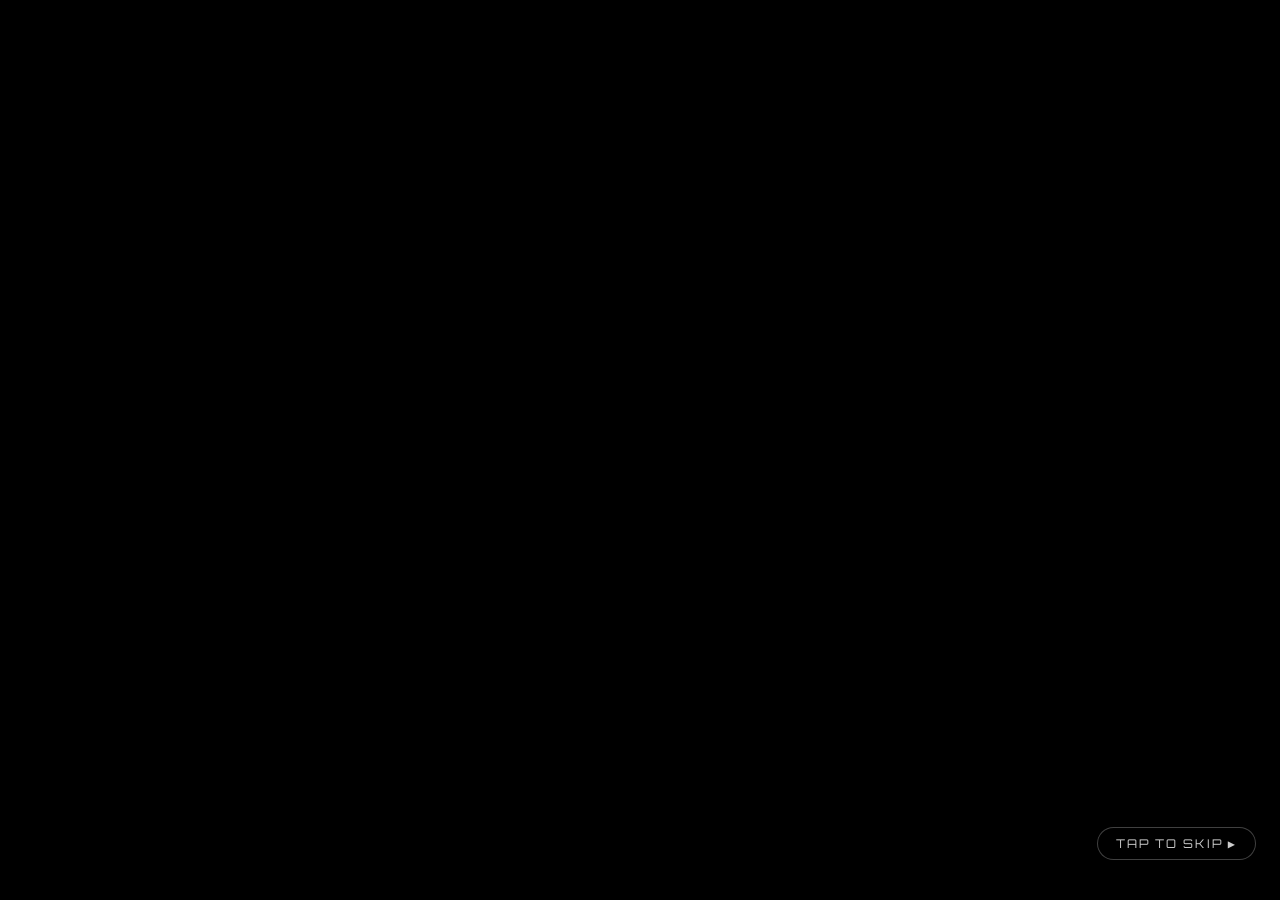
==== index.html @ 721227df "fix: restore intro video audio and prevent skip-freeze - Remove `muted` attribute from HTML; set vid" ====
<!DOCTYPE html>
<html lang="en">
<head>
<meta charset="UTF-8">
<meta name="viewport" content="width=device-width, initial-scale=1.0, maximum-scale=1.0, user-scalable=no">
<meta name="apple-mobile-web-app-capable" content="yes">
<meta name="apple-mobile-web-app-status-bar-style" content="black-translucent">
<meta name="theme-color" content="#060e04">
<title>NUGZ 🌿 by iSmokeShop</title>
<link rel="stylesheet" href="styles.css">
</head>
<body>

<!-- ══════════════════════════════════════
     GLOBAL CINEMATIC BACKGROUND
══════════════════════════════════════ -->
<div id="globalBg">
  <div class="bg-image"></div>
  <div class="bg-vignette"></div>
  <div class="bg-scanlines"></div>
</div>

<!-- SMOKE PARTICLES -->
<div id="smokeLayer">
  <div class="sp"></div><div class="sp"></div><div class="sp"></div>
  <div class="sp"></div><div class="sp"></div><div class="sp"></div>
  <div class="sp"></div><div class="sp"></div>
</div>

<div id="app">

  <!-- ══════════════════════════════════════
       INTRO VIDEO SCREEN
  ══════════════════════════════════════ -->
  <div id="screen-intro" class="screen active">
    <video id="introVideo" playsinline autoplay preload="auto">
      <source src="inspiresoftwareintro.mp4" type="video/mp4">
    </video>
    <div id="introSkip">TAP TO SKIP ▶</div>
  </div>

  <!-- ══════════════════════════════════════
       MAIN MENU
  ══════════════════════════════════════ -->
  <div id="screen-menu" class="screen">

    <!-- DESKTOP MENU LAYOUT -->
    <div class="menu-desktop">
      <div class="menu-desktop-left">
        <div class="logo-area">
          <div class="logo-glow-ring"></div>
          <div class="logo-tagline">🌿 MATCH &amp; CLEAR 🌿</div>
          <div class="logo-brand">
            <img src="logo.png" alt="iSmokeShop" class="brand-logo" onerror="this.style.display='none'">
            <span class="brand-url">ismokeshop.net</span>
          </div>
        </div>
        <div class="menu-nug-showcase" id="nugShowcase"></div>
      </div>
      <div class="menu-desktop-right">
        <div class="menu-panel">
          <div class="menu-panel-header">SELECT OPTION</div>
          <nav class="menu-nav">
            <button class="menu-btn menu-btn--primary" id="btnNewGame-d">
              <span class="btn-icon">🎮</span><span class="btn-label">NEW GAME</span><span class="btn-arrow">▶</span>
            </button>
            <button class="menu-btn" id="btnResume-d">
              <span class="btn-icon">⏯</span><span class="btn-label">RESUME</span><span class="btn-arrow">▶</span>
            </button>
            <button class="menu-btn" id="btnHighScore-d">
              <span class="btn-icon">🏆</span><span class="btn-label">HIGH SCORES</span><span class="btn-arrow">▶</span>
            </button>
            <button class="menu-btn" id="btnOptions-d">
              <span class="btn-icon">⚙️</span><span class="btn-label">OPTIONS</span><span class="btn-arrow">▶</span>
            </button>
            <button class="menu-btn menu-btn--quit" id="btnQuit-d">
              <span class="btn-icon">✕</span><span class="btn-label">QUIT</span>
            </button>
          </nav>
          <div class="menu-panel-footer">
            <img src="logo.png" alt="iSmokeShop" class="footer-brand-logo" onerror="this.style.display='none'">
            <a href="https://www.ismokeshop.net" target="_blank">www.ismokeshop.net</a>
          </div>
        </div>
      </div>
    </div>

    <!-- MOBILE MENU LAYOUT -->
    <div class="menu-mobile">
      <div class="mobile-logo">
        <div class="mobile-logo-glow"></div>
        <div class="mobile-logo-sub">🌿 Match &amp; Clear 🌿</div>
      </div>
      <div class="mobile-nugs-row" id="mobileNugsRow"></div>
      <div class="mobile-menu-btns">
        <button class="mbtn mbtn--primary" id="btnNewGame-m">🎮 NEW GAME</button>
        <button class="mbtn" id="btnResume-m">▶ RESUME</button>
        <button class="mbtn" id="btnHighScore-m">🏆 HIGH SCORES</button>
        <button class="mbtn mbtn--outline" id="btnOptions-m">⚙️ OPTIONS</button>
        <button class="mbtn mbtn--ghost" id="btnQuit-m">✕ QUIT</button>
      </div>
      <div class="mobile-footer">
        <img src="logo.png" alt="iSmokeShop" class="mobile-brand" onerror="this.style.display='none'">
      </div>
    </div>

  </div><!-- /screen-menu -->


  <!-- ══════════════════════════════════════
       GAME SCREEN
  ══════════════════════════════════════ -->
  <div id="screen-game" class="screen">

    <!-- DESKTOP GAME: 3-column layout -->
    <div class="game-desktop">

      <div class="game-sidebar-left">
        <div class="sidebar-logo">NUGZ</div>
        <div class="sidebar-score-block">
          <div class="sb-label">SCORE</div>
          <div class="sb-value" id="d-score">0</div>
        </div>
        <div class="sidebar-score-block">
          <div class="sb-label">BEST</div>
          <div class="sb-value sb-value--gold" id="d-best">0</div>
        </div>
        <div class="sidebar-divider"></div>
        <div class="sidebar-score-block">
          <div class="sb-label">LEVEL</div>
          <div class="sb-value sb-value--level" id="d-level">1</div>
        </div>
        <div class="sb-progress-wrap">
          <div class="sb-progress-bar" id="d-progress"></div>
        </div>
        <div class="sb-progress-label" id="d-progress-label">0 / 20</div>
        <div class="sidebar-divider"></div>
        <div class="sidebar-score-block">
          <div class="sb-label">💨 PUFFS</div>
          <div class="sb-value sb-value--puffs" id="d-moves">30</div>
        </div>
        <div class="sidebar-combo" id="d-combo"></div>
        <div class="sidebar-divider"></div>
        <div class="sb-label">NEXT UP</div>
        <div class="sidebar-next" id="d-next"></div>
        <div class="sidebar-actions">
          <button class="side-btn" id="btnPause-d">⏸ PAUSE</button>
        </div>
        <div class="sidebar-brand">
          <img src="logo.png" alt="iSmokeShop" onerror="this.style.display='none'">
        </div>
      </div>

      <div class="game-canvas-wrap">
        <canvas id="gameCanvas"></canvas>
        <div id="popEffects"></div>
      </div>

      <div class="game-sidebar-right">
        <div class="sb-label">STRAIN GUIDE</div>
        <div class="strain-guide">
          <div class="strain-item" data-type="green">
            <img src="sprites/green.png" alt="Green">
            <div class="strain-info"><div class="strain-name">OG KUSH</div><div class="strain-desc">Classic indica</div></div>
          </div>
          <div class="strain-item" data-type="purple">
            <img src="sprites/purple.png" alt="Purple">
            <div class="strain-info"><div class="strain-name">PURPLE HAZE</div><div class="strain-desc">Psychedelic sativa</div></div>
          </div>
          <div class="strain-item" data-type="white">
            <img src="sprites/white.png" alt="White">
            <div class="strain-info"><div class="strain-name">WHITE WIDOW</div><div class="strain-desc">Frosty hybrid</div></div>
          </div>
          <div class="strain-item" data-type="teal">
            <img src="sprites/teal.png" alt="Teal">
            <div class="strain-info"><div class="strain-name">BLUE DREAM</div><div class="strain-desc">Smooth sativa</div></div>
          </div>
          <div class="strain-item" data-type="dark">
            <img src="sprites/dark.png" alt="Dark">
            <div class="strain-info"><div class="strain-name">GDPURPS</div><div class="strain-desc">Dense indica</div></div>
          </div>
        </div>
        <div class="sidebar-divider"></div>
        <div class="sb-label">HOW TO PLAY</div>
        <div class="how-to-play">
          <div class="htp-item">🖱️ Click to select a nug</div>
          <div class="htp-item">↔️ Click adjacent to swap</div>
          <div class="htp-item">🌿 Match 3+ in a row</div>
          <div class="htp-item">⚡ Chains = combo bonus</div>
          <div class="htp-item">⬆️ Fill the bar to level up</div>
        </div>
        <div class="sidebar-divider"></div>
        <div class="sb-label">SESSION STATS</div>
        <div class="session-stats">
          <div class="stat-row"><span>Max Combo</span><span id="d-maxcombo">0x</span></div>
          <div class="stat-row"><span>Nugs Cleared</span><span id="d-cleared">0</span></div>
        </div>
      </div>

    </div><!-- /game-desktop -->

    <!-- MOBILE GAME: stacked layout -->
    <div class="game-mobile">
      <div class="mobile-hud">
        <div class="mhud-left">
          <button class="mhud-btn" id="btnPause-m2">⏸</button>
          <div class="mhud-level">LVL <span id="m-level">1</span></div>
        </div>
        <div class="mhud-center">
          <div class="mhud-score-lbl">SCORE</div>
          <div class="mhud-score" id="m-score">0</div>
        </div>
        <div class="mhud-right">
          <div class="mhud-combo" id="m-combo"></div>
          <div class="mhud-best">BEST <span id="m-best">0</span></div>
        </div>
      </div>
      <div class="mobile-progress">
        <div class="mobile-progress-bar" id="m-progress"></div>
        <div class="mobile-progress-label" id="m-progress-label">0 / 20</div>
      </div>
      <div class="mobile-canvas-area">
        <canvas id="gameCanvasMobile"></canvas>
        <div id="popEffectsMobile"></div>
      </div>
      <div class="mobile-footer-hud">
        <div class="mfhud-puffs">
          <span class="puff-emoji">💨</span>
          <span id="m-moves">30</span>
          <span class="puffs-lbl">PUFFS</span>
        </div>
        <div class="mfhud-next">
          <span class="next-lbl">NEXT</span>
          <div id="m-next"></div>
        </div>
      </div>
    </div><!-- /game-mobile -->

  </div><!-- /screen-game -->


  <!-- ══════════════════════════════════════
       OVERLAY SCREENS
  ══════════════════════════════════════ -->

  <!-- PAUSE -->
  <div id="screen-pause" class="screen overlay-screen">
    <div class="modal">
      <div class="modal-title">⏸ PAUSED</div>
      <button class="modal-btn modal-btn--primary" id="btnResumePause">▶ RESUME</button>
      <button class="modal-btn" id="btnRestartPause">🔄 RESTART</button>
      <button class="modal-btn modal-btn--outline" id="btnMenuPause">🏠 MAIN MENU</button>
    </div>
  </div>

  <!-- GAME OVER -->
  <div id="screen-gameover" class="screen overlay-screen">
    <div class="modal modal--gameover">
      <div class="go-smoke">💨</div>
      <div class="modal-title modal-title--danger">BURNED OUT</div>
      <div class="go-score-label">FINAL SCORE</div>
      <div class="go-score" id="goScore">0</div>
      <div class="go-newbest" id="goNewBest">🏆 NEW HIGH SCORE!</div>
      <div class="go-stats">
        <div class="go-stat"><span>LEVEL</span><span id="goLevel">1</span></div>
        <div class="go-stat"><span>BEST COMBO</span><span id="goCombo">0x</span></div>
        <div class="go-stat"><span>NUGS CLEARED</span><span id="goCleared">0</span></div>
      </div>
      <button class="modal-btn modal-btn--primary modal-btn--pulse" id="btnPlayAgain">🎮 PLAY AGAIN</button>
      <button class="modal-btn modal-btn--outline" id="btnGoMenu">🏠 MENU</button>
    </div>
  </div>

  <!-- LEVEL UP -->
  <div id="screen-levelup" class="screen overlay-screen">
    <div class="modal modal--levelup">
      <div class="lu-stars" id="luStars">⭐⭐⭐</div>
      <div class="lu-badge">LEVEL UP!</div>
      <div class="lu-number" id="luLevel">2</div>
      <div class="lu-msg" id="luMsg">Keep it lit! 🔥</div>
      <div class="lu-reward">+12 PUFFS ADDED 💨</div>
      <button class="modal-btn modal-btn--primary" id="btnContinue">LET'S GO 🌿</button>
      <div class="lu-fire">
        <div class="lu-flame"></div>
        <div class="lu-flame"></div>
        <div class="lu-flame"></div>
        <div class="lu-flame"></div>
        <div class="lu-flame"></div>
        <div class="lu-flame"></div>
      </div>
    </div>
  </div>

  <!-- HIGH SCORES -->
  <div id="screen-scores" class="screen overlay-screen">
    <div class="modal modal--scores">
      <div class="modal-title">🏆 HIGH SCORES</div>
      <div id="scoresList" class="scores-list"></div>
      <button class="modal-btn modal-btn--outline" id="btnScoresBack">← BACK</button>
    </div>
  </div>

  <!-- OPTIONS -->
  <div id="screen-options" class="screen overlay-screen">
    <div class="modal modal--options">
      <div class="modal-title">⚙️ OPTIONS</div>
      <div class="opts-grid">
        <div class="opt-row">
          <span>🔊 SOUND FX</span>
          <label class="tog"><input type="checkbox" id="optSound" checked><span class="tog-sl"></span></label>
        </div>
        <div class="opt-row">
          <span>🎵 MUSIC</span>
          <label class="tog"><input type="checkbox" id="optMusic" checked><span class="tog-sl"></span></label>
        </div>
        <div class="opt-row">
          <span>📳 VIBRATE</span>
          <label class="tog"><input type="checkbox" id="optVibrate" checked><span class="tog-sl"></span></label>
        </div>
        <div class="opt-row">
          <span>✨ EFFECTS</span>
          <label class="tog"><input type="checkbox" id="optEffects" checked><span class="tog-sl"></span></label>
        </div>
        <div class="opt-row opt-row--full">
          <span>🔉 MUSIC VOLUME</span>
          <input type="range" id="optMusicVol" min="0" max="100" value="60" class="vol-range">
        </div>
      </div>
      <button class="modal-btn modal-btn--outline" id="btnOptBack">← BACK</button>
    </div>
  </div>

</div><!-- /#app -->

<audio id="bgMusic" loop preload="auto">
  <source src="NUGZ Main Menu (Take 1).mp3" type="audio/mpeg">
</audio>

<script src="index.js"></script>
</body>
</html>
---- styles.css ----
/* ═══════════════════════════════════════════════════════════
   NUGZ — styles.css  (FINAL)
   Desktop: cinematic widescreen 3-column layout
   Mobile:  portrait-first, thumb-friendly, full-screen
═══════════════════════════════════════════════════════════ */

@import url('https://fonts.googleapis.com/css2?family=Boogaloo&family=Orbitron:wght@400;700;900&family=Nunito:wght@400;600;800&display=swap');

/* ─── DESIGN TOKENS ─────────────────────────────────────── */
:root {
  --c-bg:        #040c02;
  --c-panel:     rgba(5,14,3,0.88);
  --c-border:    rgba(111,207,63,0.22);
  --c-green:     #6fcf3f;
  --c-green2:    #3da322;
  --c-green3:    #1f6012;
  --c-gold:      #f5c842;
  --c-purple:    #b07be0;
  --c-teal:      #5ecfc8;
  --c-red:       #ff5a3c;
  --c-text:      rgba(255,255,255,0.92);
  --c-muted:     rgba(255,255,255,0.38);
  --glow-g:      0 0 24px rgba(111,207,63,0.6);
  --glow-gold:   0 0 24px rgba(245,200,66,0.65);
  --font-head:   'Boogaloo', cursive;
  --font-hud:    'Orbitron', monospace;
  --font-body:   'Nunito', sans-serif;
  --sidebar-w:   220px;
  --sidebar-r:   200px;
}

/* ─── RESET ──────────────────────────────────────────────── */
*, *::before, *::after {
  box-sizing: border-box; margin: 0; padding: 0;
  -webkit-tap-highlight-color: transparent;
}
html { font-size: 16px; height: 100%; overflow: hidden; }
body {
  width: 100vw; height: 100vh; overflow: hidden;
  background: var(--c-bg);
  font-family: var(--font-body);
  color: var(--c-text);
  touch-action: manipulation;
  user-select: none; -webkit-user-select: none;
}

/* ─── GLOBAL BACKGROUND ─────────────────────────────────── */
/*
 * BRIGHTNESS GUIDE:
 *   Menu:  bg-image at 0.72 — vivid, immersive, well-lit
 *   Game:  bg-image at 0.52 — darker so grid pops, but bg still visible
 *   Default (loading): 0.65
 * The vignette is kept very soft so the image reads through.
 */
#globalBg {
  position: fixed; inset: 0; z-index: 0;
  pointer-events: none;
}
.bg-image {
  position: absolute; inset: 0;
  background: url('nugz-background.png') center center / cover no-repeat;
  filter: brightness(0.65) saturate(1.25);
  transform: scale(1.04);   /* slight overscale hides edge artefacts */
  transition: filter 1s ease;
  will-change: filter;
}
body.on-menu  .bg-image { filter: brightness(0.72) saturate(1.3); }
body.on-game  .bg-image { filter: brightness(0.52) saturate(1.15); }
body.on-pause .bg-image,
body.on-levelup .bg-image,
body.on-gameover .bg-image { filter: brightness(0.35) saturate(1.0); }

/* Soft vignette — darkens corners only, centre stays clear */
.bg-vignette {
  position: absolute; inset: 0;
  background: radial-gradient(
    ellipse at 50% 50%,
    transparent 40%,
    rgba(0,0,0,0.42) 72%,
    rgba(0,0,0,0.72) 100%
  );
}
/* Subtle scanlines texture */
.bg-scanlines {
  position: absolute; inset: 0; opacity: 0.018;
  background-image: repeating-linear-gradient(
    0deg,
    transparent, transparent 2px,
    rgba(0,0,0,1) 2px, rgba(0,0,0,1) 4px
  );
}

/* ─── INTRO VIDEO SCREEN ─────────────────────────────────── */
#screen-intro {
  position: fixed; inset: 0; z-index: 300;
  background: #000;
  display: flex; align-items: center; justify-content: center;
  cursor: pointer;
}
#screen-intro video {
  width: 100%; height: 100%;
  object-fit: contain;
}
#introSkip {
  position: absolute; bottom: max(40px, env(safe-area-inset-bottom, 40px)); right: 24px;
  background: rgba(0,0,0,0.55);
  color: rgba(255,255,255,0.8);
  font-family: var(--font-hud); font-size: 12px; letter-spacing: 2px;
  padding: 8px 18px; border-radius: 20px;
  border: 1px solid rgba(255,255,255,0.25);
  pointer-events: none;
  animation: introPulse 1.8s ease-in-out infinite;
}
@keyframes introPulse {
  0%, 100% { opacity: 0.55; }
  50%       { opacity: 1;    }
}
body.on-intro .bg-image { filter: brightness(0); }
body.on-intro #smokeLayer { display: none; }

/* ─── SMOKE PARTICLES ────────────────────────────────────── */
#smokeLayer {
  position: fixed; inset: 0; z-index: 1;
  pointer-events: none; overflow: hidden;
}
.sp {
  position: absolute; bottom: -80px; border-radius: 50%;
  background: radial-gradient(circle, rgba(111,207,63,0.06) 0%, transparent 65%);
  animation: smokeUp var(--dur,10s) infinite ease-in var(--del,0s);
}
.sp:nth-child(1){--dur:11s;--del:0s;   left:6%;  width:100px;height:100px;}
.sp:nth-child(2){--dur:14s;--del:2.5s; left:20%; width:160px;height:160px;}
.sp:nth-child(3){--dur:12s;--del:5s;   left:38%; width:120px;height:120px;}
.sp:nth-child(4){--dur:13s;--del:1.2s; left:55%; width:140px;height:140px;}
.sp:nth-child(5){--dur:10s;--del:3.8s; left:72%; width:110px;height:110px;}
.sp:nth-child(6){--dur:15s;--del:7s;   left:85%; width:80px; height:80px;}
.sp:nth-child(7){--dur:12s;--del:9s;   left:48%; width:200px;height:200px;opacity:0.5;}
.sp:nth-child(8){--dur:16s;--del:4s;   left:30%; width:90px; height:90px;}
@keyframes smokeUp {
  0%   { transform:translateY(0) scale(1);         opacity:0; }
  8%   { opacity:1; }
  100% { transform:translateY(-115vh) scale(3.5);  opacity:0; }
}

/* ─── APP + SCREENS ──────────────────────────────────────── */
#app {
  position: relative; z-index: 2;
  width: 100vw; height: 100vh;
  overflow: hidden;
}
.screen {
  position: absolute; inset: 0;
  display: none;
}
.screen.active { display: flex; align-items: stretch; }

.overlay-screen {
  background: rgba(0,0,0,0.76);
  backdrop-filter: blur(12px);
  -webkit-backdrop-filter: blur(12px);
  z-index: 200;
  align-items: center !important;
  justify-content: center !important;
}

/* ═══════════════════════════════════════════════════════════
   MAIN MENU — DESKTOP
═══════════════════════════════════════════════════════════ */
.menu-desktop { display: none; width:100%; height:100%; flex-direction:row; align-items:stretch; }
.menu-mobile  { display: none; }

.menu-desktop-left {
  flex: 1;
  display: flex; flex-direction: column;
  align-items: center; justify-content: center;
  padding: 40px; gap: 40px;
}
.menu-desktop-right {
  width: 340px; flex-shrink: 0;
  display: flex; align-items: center; justify-content: center;
  padding: 40px 40px 40px 0;
}

/* Logo */
.logo-area { text-align: center; position: relative; }
.logo-glow-ring {
  position: absolute; left:50%; top:50%; transform:translate(-50%,-50%);
  width:360px; height:140px;
  background: radial-gradient(ellipse, rgba(111,207,63,0.42) 0%, transparent 68%);
  filter: blur(32px);
  animation: logoBreath 3.5s ease-in-out infinite;
}
@keyframes logoBreath {
  0%,100%{ opacity:.6; transform:translate(-50%,-50%) scale(1); }
  50%    { opacity:1;  transform:translate(-50%,-50%) scale(1.15); }
}
.logo-main {
  font-family: var(--font-head);
  font-size: clamp(80px, 10vw, 130px);
  color: var(--c-green);
  text-shadow:
    0 0 50px rgba(111,207,63,0.9),
    0 0 100px rgba(111,207,63,0.4),
    0 6px 0 var(--c-green3),
    0 10px 0 rgba(0,0,0,0.7);
  letter-spacing: 16px; line-height: 1;
  position: relative; z-index: 1;
}
.logo-tagline {
  font-family: var(--font-hud); font-size: 13px; font-weight: 400;
  color: var(--c-gold); letter-spacing: 6px;
  text-shadow: 0 0 12px rgba(245,200,66,0.5);
  margin-top: 8px;
}
.logo-brand {
  display: flex; align-items: center; justify-content: center; gap: 8px;
  margin-top: 12px;
}
.brand-logo { height: 22px; opacity: 0.7; filter: drop-shadow(0 0 8px rgba(111,207,63,0.3)); }
.brand-url  { font-size: 10px; color: var(--c-muted); letter-spacing: 2px; }

/* Nug showcase */
.menu-nug-showcase {
  display: flex; gap: 16px; align-items: flex-end; justify-content: center;
}
.menu-nug-showcase .nug-item {
  display: flex; flex-direction: column; align-items: center; gap: 6px;
  cursor: default;
}
.menu-nug-showcase img {
  width: clamp(60px,5vw,80px); height: clamp(60px,5vw,80px);
  filter: drop-shadow(0 4px 14px rgba(0,0,0,0.5)) drop-shadow(0 0 8px rgba(111,207,63,0.25));
  animation: nugFloat var(--dur,3.5s) ease-in-out infinite var(--del,0s);
  transition: filter .2s, transform .2s;
}
.menu-nug-showcase .nug-item:hover img {
  filter: drop-shadow(0 0 20px currentColor) brightness(1.3);
  transform: scale(1.12);
}
.menu-nug-showcase .nug-label {
  font-family: var(--font-hud); font-size: 7px; letter-spacing: 2px;
  color: var(--c-muted); text-align: center; text-transform: uppercase;
}
@keyframes nugFloat {
  0%,100%{ transform:translateY(0) rotate(-3deg); }
  50%    { transform:translateY(-14px) rotate(3deg); }
}

/* Desktop menu panel */
.menu-panel {
  background: var(--c-panel);
  border: 1px solid var(--c-border); border-radius: 24px;
  padding: 32px 28px; width: 100%;
  box-shadow: 0 30px 80px rgba(0,0,0,0.7),
    inset 0 1px 0 rgba(111,207,63,0.12),
    inset 0 0 60px rgba(0,0,0,0.25);
  display: flex; flex-direction: column; gap: 8px;
}
.menu-panel-header {
  font-family: var(--font-hud); font-size: 9px; font-weight: 700;
  color: var(--c-muted); letter-spacing: 4px;
  margin-bottom: 8px; padding-bottom: 12px;
  border-bottom: 1px solid var(--c-border);
}
.menu-nav { display: flex; flex-direction: column; gap: 8px; }

.menu-btn {
  display: flex; align-items: center; gap: 14px;
  background: rgba(111,207,63,0.06);
  border: 1px solid rgba(111,207,63,0.12); border-radius: 12px;
  padding: 14px 18px;
  color: rgba(255,255,255,0.78);
  font-family: var(--font-hud); font-size: 13px; font-weight: 700; letter-spacing: 2px;
  cursor: pointer; transition: background .12s ease, border-color .12s ease, transform .1s ease, box-shadow .12s ease, color .12s ease;
  text-align: left; width: 100%; position: relative; overflow: hidden;
  touch-action: manipulation; user-select: none; -webkit-tap-highlight-color: transparent;
}
.menu-btn::before {
  content:''; position:absolute; left:0; top:0; bottom:0; width:3px;
  background: var(--c-green); transform:scaleY(0); transition:transform .15s ease;
  border-radius: 0 2px 2px 0;
}
.menu-btn:hover {
  background: rgba(111,207,63,0.16); border-color: rgba(111,207,63,0.45);
  color: #fff; transform: translateX(5px);
  box-shadow: 4px 0 18px rgba(111,207,63,0.12);
}
.menu-btn:hover::before { transform:scaleY(1); }
.menu-btn:active,
.menu-btn.btn-pressing { transform:translateX(2px) scale(0.96); filter:brightness(1.18); box-shadow:none; }
.menu-btn:focus-visible { outline:2px solid var(--c-green); outline-offset:2px; }
.menu-btn--primary {
  background: linear-gradient(135deg, rgba(111,207,63,0.2), rgba(61,163,34,0.15));
  border-color: rgba(111,207,63,0.45); color: var(--c-green);
  animation: panelPulse 2.5s ease-in-out infinite;
}
@keyframes panelPulse {
  0%,100%{ box-shadow: 0 0 0 rgba(111,207,63,0); }
  50%    { box-shadow: 0 0 20px rgba(111,207,63,0.25), inset 0 0 20px rgba(111,207,63,0.05); }
}
.menu-btn--quit {
  background: transparent; border-color: transparent;
  color: var(--c-muted); margin-top: 4px;
}
.menu-btn--quit:hover { color:var(--c-red); background:rgba(255,90,60,0.08); border-color:rgba(255,90,60,0.2); }
.btn-icon  { font-size:18px; width:24px; text-align:center; }
.btn-label { flex:1; }
.btn-arrow { color:var(--c-muted); opacity:0; transition:opacity .15s, transform .15s; }
.menu-btn:hover .btn-arrow { opacity:1; transform:translateX(3px); }
.menu-panel-footer { margin-top:12px; padding-top:12px; border-top:1px solid var(--c-border); text-align:center; display:flex; flex-direction:column; align-items:center; gap:6px; }
.menu-panel-footer a { font-size:10px; color:rgba(111,207,63,0.38); letter-spacing:2px; text-decoration:none; }
.footer-brand-logo { height:28px; opacity:0.65; filter:drop-shadow(0 0 8px rgba(111,207,63,0.35)); transition:opacity .2s; }
.footer-brand-logo:hover { opacity:0.9; }

/* ═══════════════════════════════════════════════════════════
   MAIN MENU — MOBILE
═══════════════════════════════════════════════════════════ */
.menu-mobile {
  width:100%; height:100%;
  flex-direction:column; align-items:center; justify-content:space-evenly;
  padding: 20px 16px env(safe-area-inset-bottom, 16px);
}
.mobile-logo { text-align:center; position:relative; }
.mobile-logo-glow {
  position:absolute; left:50%; top:50%; transform:translate(-50%,-50%);
  width:280px; height:100px;
  background: radial-gradient(ellipse, rgba(111,207,63,0.42) 0%, transparent 65%);
  filter: blur(26px);
  animation: logoBreath 3s ease-in-out infinite;
}
.mobile-logo-text {
  font-family: var(--font-head);
  font-size: clamp(78px,24vw,96px);
  color: var(--c-green);
  text-shadow:
    0 0 40px rgba(111,207,63,0.9),
    0 5px 0 var(--c-green3),
    0 8px 0 rgba(0,0,0,0.6);
  letter-spacing:10px; line-height:1; position:relative; z-index:1;
}
.mobile-logo-sub {
  font-family: var(--font-hud); font-size:11px; color:var(--c-gold);
  letter-spacing:4px; margin-top:4px;
  text-shadow: 0 0 10px rgba(245,200,66,0.5);
}

/* Mobile nug row */
.mobile-nugs-row {
  display:flex; gap:12px; align-items:flex-end; justify-content:center; width:100%;
}
.mobile-nugs-row img {
  width:48px; height:48px;
  filter: drop-shadow(0 3px 10px rgba(0,0,0,0.45)) drop-shadow(0 0 6px rgba(111,207,63,0.2));
  animation: nugFloat var(--dur,3s) ease-in-out infinite var(--del,0s);
}
.mobile-nugs-row img.sparkle {
  filter: drop-shadow(0 0 16px var(--c-green)) brightness(1.5);
  animation: nugSparkle 0.35s ease;
}
@keyframes nugSparkle {
  0%,100%{ transform:scale(1) rotate(0deg); }
  50%    { transform:scale(1.25) rotate(8deg); }
}

/* Mobile menu buttons */
.mobile-menu-btns {
  display:flex; flex-direction:column; gap:9px; width:100%; max-width:320px;
}
.mbtn {
  border:none; cursor:pointer; border-radius:14px;
  font-family: var(--font-head); font-size:22px; letter-spacing:3px;
  padding:15px 20px; width:100%;
  transition: transform .09s ease, box-shadow .09s ease, filter .09s ease, background .12s ease, border-color .12s ease;
  text-transform:uppercase;
  position:relative; overflow:hidden;
  touch-action: manipulation; user-select: none; -webkit-tap-highlight-color: transparent;
}
.mbtn::after { content:''; position:absolute; inset:0; background:rgba(255,255,255,0.1); opacity:0; transition:opacity .08s; }
.mbtn:active, .mbtn.btn-pressing { transform:translateY(3px) scale(0.96); filter:brightness(1.14); }
.mbtn:active::after, .mbtn.btn-pressing::after { opacity:1; }
.mbtn:focus-visible { outline:2px solid var(--c-green); outline-offset:3px; }
.mbtn--primary {
  background: linear-gradient(135deg, #7ee046, #3da322);
  color:#fff; box-shadow: 0 5px 0 #1a5a0a, 0 8px 28px rgba(111,207,63,0.45);
  text-shadow: 0 1px 3px rgba(0,0,0,0.35);
  animation: mBtnPulse 2.2s ease-in-out infinite;
}
.mbtn--primary:hover { filter:brightness(1.08); }
.mbtn--primary:active,
.mbtn--primary.btn-pressing {
  transform: translateY(5px) scale(0.97) !important;
  box-shadow: 0 0px 0 #1a5a0a, 0 2px 12px rgba(111,207,63,0.3) !important;
  animation: none !important;
}
@keyframes mBtnPulse {
  0%,100%{ box-shadow: 0 5px 0 #1a5a0a, 0 8px 28px rgba(111,207,63,0.45); }
  50%    { box-shadow: 0 5px 0 #1a5a0a, 0 8px 40px rgba(111,207,63,0.75), 0 0 60px rgba(111,207,63,0.2); }
}
.mbtn:not(.mbtn--primary):not(.mbtn--outline):not(.mbtn--ghost) {
  background: rgba(20,45,12,0.82); color:#a0e878;
  border: 2px solid rgba(111,207,63,0.3);
  box-shadow: 0 3px 0 rgba(0,0,0,0.5);
  backdrop-filter: blur(4px);
}
.mbtn:not(.mbtn--primary):not(.mbtn--outline):not(.mbtn--ghost):hover {
  background: rgba(28,60,16,0.90); border-color: rgba(111,207,63,0.55);
  color:#b8f08a; box-shadow: 0 3px 0 rgba(0,0,0,0.5), 0 0 16px rgba(111,207,63,0.15);
}
.mbtn--outline {
  background: rgba(0,0,0,0.28); color:rgba(255,255,255,0.6);
  border: 2px solid rgba(255,255,255,0.2);
  backdrop-filter: blur(4px);
}
.mbtn--outline:hover {
  background: rgba(255,255,255,0.07); border-color: rgba(255,255,255,0.4);
  color: rgba(255,255,255,0.88);
}
.mbtn--ghost {
  background:transparent; border:none;
  color:rgba(255,255,255,0.25); font-size:16px;
}
.mbtn--ghost:hover { color:rgba(255,80,60,0.7); }
.mobile-footer { display:flex; justify-content:center; align-items:center; padding:10px 0 6px; }
.mobile-brand { height:30px; opacity:0.75; filter:drop-shadow(0 0 10px rgba(111,207,63,0.4)); transition:opacity .2s; }

/* ═══════════════════════════════════════════════════════════
   GAME SCREEN — DESKTOP (3-column)
═══════════════════════════════════════════════════════════ */
.game-desktop { display:none; width:100%; height:100%; flex-direction:row; align-items:stretch; }
.game-mobile  { display:none; }

/* Left sidebar */
.game-sidebar-left {
  width: var(--sidebar-w); flex-shrink:0;
  background: var(--c-panel);
  border-right: 1px solid var(--c-border);
  display:flex; flex-direction:column; align-items:center;
  padding:16px 14px; gap:8px; overflow:hidden;
}
.sidebar-logo {
  font-family: var(--font-head); font-size:38px; color:var(--c-green);
  text-shadow: var(--glow-g); letter-spacing:6px; margin-bottom:4px;
}
.sidebar-score-block { display:flex; flex-direction:column; align-items:center; width:100%; }
.sb-label {
  font-family: var(--font-hud); font-size:8px; font-weight:700;
  color:var(--c-muted); letter-spacing:3px; text-transform:uppercase;
  text-align:center; width:100%;
}
.sb-value {
  font-family: var(--font-hud); font-size:28px; font-weight:900;
  color:#fff; text-shadow:0 0 16px rgba(255,255,255,0.25);
  text-align:center; line-height:1.1;
}
.sb-value--gold  { color:var(--c-gold); text-shadow:var(--glow-gold); }
.sb-value--level { font-size:36px; color:var(--c-green); text-shadow:var(--glow-g); }
.sb-value--puffs { font-size:30px; color:#fff; }
.sb-value--puffs.low { color:var(--c-red); animation:puffWarn .6s ease-in-out infinite; }
.sb-value.bump { animation:hudBump .22s ease; }
@keyframes hudBump { 0%{transform:scale(1);} 45%{transform:scale(1.28); color:var(--c-gold);} 100%{transform:scale(1);} }
@keyframes puffWarn { 0%,100%{opacity:1;} 50%{opacity:0.3;} }

.sb-progress-wrap {
  width:100%; height:8px; background:rgba(0,0,0,0.5);
  border-radius:4px; overflow:hidden; border:1px solid rgba(111,207,63,0.15);
}
.sb-progress-bar {
  height:100%;
  background: linear-gradient(90deg, var(--c-green3), var(--c-green), var(--c-gold));
  width:0%; border-radius:4px; transition:width .35s ease;
  box-shadow: 0 0 8px rgba(111,207,63,0.6);
}
.sb-progress-label { font-family:var(--font-hud); font-size:9px; color:var(--c-muted); letter-spacing:1px; }
.sidebar-divider { width:80%; height:1px; background:var(--c-border); flex-shrink:0; }
.sidebar-combo {
  font-family:var(--font-head); font-size:28px; color:var(--c-gold);
  text-shadow:var(--glow-gold); min-height:36px; text-align:center;
}
.sidebar-combo.pop { animation:comboBurst .35s cubic-bezier(.34,1.56,.64,1); }
@keyframes comboBurst { 0%{transform:scale(0.4);} 100%{transform:scale(1);} }
.sidebar-next {
  display:flex; flex-wrap:wrap; gap:6px; justify-content:center; min-height:50px;
}
.sidebar-next img {
  width:38px; height:38px;
  filter:drop-shadow(0 0 6px rgba(111,207,63,0.4));
  animation:nextBob 2s ease-in-out infinite;
}
.sidebar-next img:nth-child(2){ animation-delay:.5s; }
.sidebar-next img:nth-child(3){ animation-delay:1s; }
@keyframes nextBob { 0%,100%{transform:translateY(0);} 50%{transform:translateY(-5px);} }
.sidebar-actions { width:100%; margin-top:auto; }
.side-btn {
  width:100%; padding:10px;
  background:rgba(111,207,63,0.1); border:1px solid rgba(111,207,63,0.25); border-radius:10px;
  color:var(--c-green); font-family:var(--font-hud); font-size:11px; font-weight:700; letter-spacing:2px;
  cursor:pointer; transition: background .1s, border-color .1s, transform .09s, filter .09s;
  touch-action: manipulation; user-select: none; -webkit-tap-highlight-color: transparent;
}
.side-btn:hover { background:rgba(111,207,63,0.22); border-color:rgba(111,207,63,0.55); filter:brightness(1.1); }
.side-btn:active, .side-btn.btn-pressing { transform:scale(0.95); filter:brightness(1.2); background:rgba(111,207,63,0.28); }
.side-btn:focus-visible { outline:2px solid var(--c-green); outline-offset:2px; }
.sidebar-brand { margin-top:8px; }
.sidebar-brand img { height:18px; opacity:0.42; }

/* Canvas area */
.game-canvas-wrap {
  flex:1; display:flex; align-items:center; justify-content:center;
  position:relative; overflow:hidden;
  /* Subtle green radial glow behind canvas */
  background: radial-gradient(ellipse at 50% 50%, rgba(6,20,4,0.55) 0%, rgba(2,8,1,0.8) 100%);
}
#gameCanvas {
  display:block; position:relative; z-index:1;
  border-radius:6px;
  box-shadow: 0 0 50px rgba(0,0,0,0.7), 0 0 0 1px rgba(111,207,63,0.12);
}
#popEffects {
  position:absolute; inset:0; z-index:2;
  pointer-events:none; overflow:hidden;
}

/* Right sidebar */
.game-sidebar-right {
  width:var(--sidebar-r); flex-shrink:0;
  background:var(--c-panel); border-left:1px solid var(--c-border);
  display:flex; flex-direction:column;
  padding:16px 14px; gap:10px;
  overflow-y:auto; scrollbar-width:none;
}
.game-sidebar-right::-webkit-scrollbar { display:none; }
.strain-guide { display:flex; flex-direction:column; gap:6px; }
.strain-item {
  display:flex; align-items:center; gap:8px;
  padding:6px 8px; border-radius:8px;
  background:rgba(111,207,63,0.04);
  border:1px solid rgba(111,207,63,0.08);
  transition:background .15s, border-color .15s;
}
.strain-item.active-match {
  background:rgba(111,207,63,0.14); border-color:rgba(111,207,63,0.3);
}
.strain-item img { width:28px; height:28px; }
.strain-info { display:flex; flex-direction:column; gap:1px; }
.strain-name { font-family:var(--font-hud); font-size:8px; font-weight:700; letter-spacing:1px; color:var(--c-green); }
.strain-desc { font-size:9px; color:var(--c-muted); }
.how-to-play { display:flex; flex-direction:column; gap:4px; }
.htp-item { font-size:10px; color:var(--c-muted); letter-spacing:.5px; padding:2px 0; }
.session-stats { display:flex; flex-direction:column; gap:6px; }
.stat-row {
  display:flex; justify-content:space-between;
  font-family:var(--font-hud); font-size:9px; color:var(--c-muted); letter-spacing:1px;
  padding:4px 0; border-bottom:1px solid rgba(255,255,255,0.04);
}
.stat-row span:last-child { color:var(--c-gold); font-weight:700; }

/* ═══════════════════════════════════════════════════════════
   GAME SCREEN — MOBILE (stacked)
═══════════════════════════════════════════════════════════ */
.game-mobile {
  width:100%; height:100%;
  flex-direction:column; overflow:hidden;
}

/* Top HUD */
.mobile-hud {
  display:flex; align-items:center; justify-content:space-between;
  padding:8px 12px;
  background:rgba(0,0,0,0.58); backdrop-filter:blur(8px);
  border-bottom:1px solid var(--c-border);
  flex-shrink:0; min-height:54px;
}
.mhud-left, .mhud-right {
  display:flex; flex-direction:column; gap:2px; min-width:72px;
}
.mhud-right { align-items:flex-end; }
.mhud-btn {
  background:rgba(111,207,63,0.15); border:1px solid rgba(111,207,63,0.3);
  color:var(--c-green); font-size:17px; border-radius:8px;
  padding:4px 8px; cursor:pointer; line-height:1;
}
.mhud-level { font-family:var(--font-hud); font-size:11px; color:var(--c-gold); letter-spacing:1px; }
.mhud-score-lbl { font-family:var(--font-hud); font-size:8px; color:var(--c-muted); letter-spacing:3px; text-align:center; }
.mhud-score {
  font-family:var(--font-head); font-size:30px; color:#fff;
  text-shadow:0 0 12px rgba(111,207,63,0.35); text-align:center;
}
.mhud-score.bump { animation:hudBump .22s ease; }
.mhud-combo {
  font-family:var(--font-head); font-size:18px; color:var(--c-gold);
  text-shadow:var(--glow-gold); min-height:22px; text-align:right;
}
.mhud-combo.pop { animation:comboBurst .3s cubic-bezier(.34,1.56,.64,1); }
.mhud-best { font-family:var(--font-hud); font-size:9px; color:rgba(245,200,66,0.42); letter-spacing:1px; }

/* Progress bar */
.mobile-progress {
  position:relative; height:7px; flex-shrink:0;
  background:rgba(0,0,0,0.5);
}
.mobile-progress-bar {
  height:100%;
  background: linear-gradient(90deg, var(--c-green3), var(--c-green), var(--c-gold));
  width:0%; transition:width .35s ease;
  box-shadow:0 0 8px rgba(111,207,63,0.6);
}
.mobile-progress-label {
  position:absolute; top:50%; right:6px; transform:translateY(-50%);
  font-family:var(--font-hud); font-size:7px; color:rgba(255,255,255,0.28);
}

/* Canvas area — NO extra dark overlay */
.mobile-canvas-area {
  flex:1; position:relative;
  display:flex; align-items:center; justify-content:center;
  overflow:hidden; min-height:0;
}
#gameCanvasMobile {
  display:block; position:relative; z-index:1;
  border-radius:4px;
}
#popEffectsMobile {
  position:absolute; inset:0; z-index:2;
  pointer-events:none; overflow:hidden;
}

/* Footer HUD */
.mobile-footer-hud {
  display:flex; align-items:center; justify-content:space-between;
  padding:8px 16px max(8px, env(safe-area-inset-bottom)) 16px;
  background:rgba(0,0,0,0.58); backdrop-filter:blur(8px);
  border-top:1px solid var(--c-border);
  flex-shrink:0; min-height:58px;
}
.mfhud-puffs {
  display:flex; align-items:center; gap:6px;
  font-family:var(--font-head); font-size:20px; color:#fff;
}
.puff-emoji { font-size:20px; }
.puffs-lbl { font-family:var(--font-hud); font-size:9px; color:var(--c-muted); letter-spacing:2px; }
.mfhud-puffs.low { color:var(--c-red); animation:puffWarn .6s ease-in-out infinite; }
.mfhud-next { display:flex; align-items:center; gap:8px; }
.next-lbl { font-family:var(--font-hud); font-size:8px; color:var(--c-muted); letter-spacing:3px; }
#m-next { display:flex; gap:5px; align-items:center; }
#m-next img {
  width:34px; height:34px;
  filter:drop-shadow(0 0 5px rgba(111,207,63,0.4));
  animation:nextBob 2s ease-in-out infinite;
}
#m-next img:nth-child(2){ animation-delay:.4s; }
#m-next img:nth-child(3){ animation-delay:.8s; }

/* ═══════════════════════════════════════════════════════════
   RESPONSIVE: LAYOUT SWITCHING
═══════════════════════════════════════════════════════════ */
@media (max-width: 767px), (max-height: 500px) and (orientation: landscape) {
  .menu-desktop { display:none !important; }
  .menu-mobile  { display:flex !important; }
  .game-desktop { display:none !important; }
  .game-mobile  { display:flex !important; }
}
@media (min-width: 768px) and (min-height: 501px) {
  .menu-mobile  { display:none !important; }
  .menu-desktop { display:flex !important; }
  .game-mobile  { display:none !important; }
  .game-desktop { display:flex !important; }
}

/* ═══════════════════════════════════════════════════════════
   MODALS / OVERLAYS
═══════════════════════════════════════════════════════════ */
.modal {
  background: linear-gradient(150deg, rgba(7,18,4,0.97), rgba(3,10,2,0.97));
  border:1px solid var(--c-border); border-radius:24px;
  padding:36px 30px 30px;
  width:min(92vw, 380px);
  display:flex; flex-direction:column; align-items:center; gap:14px;
  box-shadow: 0 32px 90px rgba(0,0,0,0.88), inset 0 1px 0 rgba(111,207,63,0.1);
  animation:modalIn .32s cubic-bezier(.34,1.56,.64,1);
  position:relative;
}
.modal::before {
  content:''; position:absolute; inset:0; border-radius:24px;
  background:radial-gradient(ellipse at 50% 0%, rgba(111,207,63,0.06) 0%, transparent 60%);
  pointer-events:none;
}
@keyframes modalIn {
  0%  { transform:scale(0.6) translateY(20px); opacity:0; }
  100%{ transform:scale(1)   translateY(0);    opacity:1; }
}
.modal-title {
  font-family:var(--font-head); font-size:34px; color:var(--c-green);
  text-shadow:var(--glow-g); letter-spacing:4px;
}
.modal-title--danger { color:var(--c-red); text-shadow:0 0 20px rgba(255,90,60,0.5); }

.modal-btn {
  border:none; cursor:pointer; border-radius:14px;
  font-family:var(--font-head); font-size:20px; letter-spacing:2px;
  padding:14px 20px; width:100%;
  text-transform:uppercase;
  transition: transform .09s ease, box-shadow .09s ease, filter .09s ease, background .12s ease, border-color .12s ease;
  position:relative; overflow:hidden;
  touch-action: manipulation; user-select: none; -webkit-tap-highlight-color: transparent;
}
.modal-btn::after { content:''; position:absolute; inset:0; background:rgba(255,255,255,0.1); opacity:0; transition:opacity .08s; }
.modal-btn:active, .modal-btn.btn-pressing { transform:translateY(2px) scale(0.96); filter:brightness(1.14); }
.modal-btn:active::after, .modal-btn.btn-pressing::after { opacity:1; }
.modal-btn:focus-visible { outline:2px solid var(--c-green); outline-offset:3px; }
.modal-btn--primary {
  background:linear-gradient(135deg, #7ee046, #3da322); color:#fff;
  box-shadow:0 4px 0 #1a5a0a, 0 6px 20px rgba(111,207,63,0.4);
  text-shadow:0 1px 2px rgba(0,0,0,0.3);
}
.modal-btn--primary:hover { filter:brightness(1.08); }
.modal-btn--primary:active,
.modal-btn--primary.btn-pressing {
  box-shadow:0 0px 0 #1a5a0a, 0 2px 10px rgba(111,207,63,0.3) !important;
  transform:translateY(4px) scale(0.97) !important;
}
.modal-btn:not(.modal-btn--primary):not(.modal-btn--outline) {
  background:rgba(20,45,12,0.8); color:#90e060;
  border:1.5px solid rgba(111,207,63,0.25);
}
.modal-btn:not(.modal-btn--primary):not(.modal-btn--outline):hover {
  background:rgba(28,60,16,0.90); border-color:rgba(111,207,63,0.45); color:#a8f070;
}
.modal-btn--outline {
  background:rgba(0,0,0,0.2); color:rgba(255,255,255,0.55);
  border:1.5px solid rgba(255,255,255,0.18);
}
.modal-btn--outline:hover {
  background:rgba(255,255,255,0.07); border-color:rgba(255,255,255,0.38);
  color:rgba(255,255,255,0.85);
}
.modal-btn--pulse { animation:mBtnPulse 2s ease-in-out infinite; }

/* Game Over */
.modal--gameover .go-smoke { font-size:60px; animation:smokeSway 2.5s ease-in-out infinite; }
@keyframes smokeSway { 0%,100%{transform:rotate(-12deg);} 50%{transform:rotate(12deg);} }
.go-score-label { font-family:var(--font-hud); font-size:10px; color:var(--c-muted); letter-spacing:4px; }
.go-score { font-family:var(--font-head); font-size:64px; color:var(--c-gold); text-shadow:var(--glow-gold); line-height:1; }
.go-newbest { font-family:var(--font-head); font-size:20px; display:none; animation:rainbow 1.2s linear infinite; }
@keyframes rainbow { 0%{color:#f5c842;} 33%{color:#6fcf3f;} 66%{color:#b07be0;} 100%{color:#f5c842;} }
.go-stats {
  display:flex; gap:24px; padding:10px 16px;
  background:rgba(111,207,63,0.05); border:1px solid var(--c-border); border-radius:10px; width:100%;
}
.go-stat { display:flex; flex-direction:column; align-items:center; gap:2px; flex:1; }
.go-stat span:first-child { font-family:var(--font-hud); font-size:8px; color:var(--c-muted); letter-spacing:2px; }
.go-stat span:last-child  { font-family:var(--font-head); font-size:24px; color:#fff; }

/* Level Up */
.modal--levelup { border-color:rgba(255,120,0,0.45); box-shadow:0 32px 90px rgba(0,0,0,0.88), 0 0 60px rgba(255,100,0,0.25), 0 0 120px rgba(255,60,0,0.12); }
.lu-stars { font-size:32px; letter-spacing:8px; animation:starBurst .6s cubic-bezier(.34,1.56,.64,1); }
@keyframes starBurst { 0%{transform:scale(0) rotate(-30deg);} 100%{transform:scale(1) rotate(0);} }
.lu-badge { font-family:var(--font-hud); font-size:12px; font-weight:700; color:var(--c-gold); letter-spacing:8px; text-shadow:var(--glow-gold); }
.lu-number {
  font-family:var(--font-head); font-size:120px; line-height:1;
  color:var(--c-green); text-shadow:var(--glow-g), 0 0 80px rgba(111,207,63,0.3);
  animation:lvlBounce .55s cubic-bezier(.34,1.56,.64,1);
}
@keyframes lvlBounce { 0%{transform:scale(0);} 100%{transform:scale(1);} }
.lu-msg    { font-size:18px; color:rgba(255,255,255,0.82); text-align:center; }
.lu-reward { font-family:var(--font-hud); font-size:11px; color:var(--c-teal); letter-spacing:2px; }

/* High Scores */
.modal--scores { gap:12px; }
.scores-list { width:100%; display:flex; flex-direction:column; gap:6px; max-height:52vh; overflow-y:auto; scrollbar-width:thin; }
.score-entry {
  display:flex; align-items:center; justify-content:space-between;
  padding:10px 16px; border-radius:10px;
  background:rgba(111,207,63,0.05); border:1px solid rgba(111,207,63,0.1);
  flex-shrink:0;
}
.score-entry:first-child { background:rgba(245,200,66,0.1); border-color:rgba(245,200,66,0.3); }
.score-rank { font-family:var(--font-head); font-size:20px; color:var(--c-muted); width:32px; }
.score-entry:first-child .score-rank { color:var(--c-gold); }
.score-val  { font-family:var(--font-head); font-size:24px; color:#fff; }
.score-lvl  { font-family:var(--font-hud); font-size:10px; color:var(--c-muted); }

/* Options */
.modal--options { gap:6px; }
.opts-grid { width:100%; display:flex; flex-direction:column; gap:2px; }
.opt-row {
  display:flex; align-items:center; justify-content:space-between;
  padding:11px 6px; border-bottom:1px solid rgba(255,255,255,0.05);
  font-family:var(--font-hud); font-size:11px; font-weight:700;
  letter-spacing:2px; color:rgba(255,255,255,0.72); gap:12px;
}
.opt-row--full { flex-direction:column; align-items:flex-start; gap:8px; }
.tog { position:relative; display:inline-block; width:50px; height:28px; flex-shrink:0; }
.tog input { opacity:0; width:0; height:0; }
.tog-sl {
  position:absolute; cursor:pointer; inset:0;
  background:rgba(255,255,255,0.08); border-radius:28px;
  border:1px solid rgba(255,255,255,0.12); transition:.3s;
}
.tog-sl::before {
  content:''; position:absolute; width:22px; height:22px;
  border-radius:50%; left:3px; top:2px;
  background:rgba(255,255,255,0.35); transition:.3s;
}
.tog input:checked + .tog-sl { background:var(--c-green2); border-color:var(--c-green); }
.tog input:checked + .tog-sl::before {
  transform:translateX(22px); background:#fff;
  box-shadow:0 0 10px rgba(111,207,63,0.6);
}
.vol-range {
  width:100%; appearance:none; height:4px;
  background:rgba(255,255,255,0.12); border-radius:2px; outline:none; cursor:pointer;
}
.vol-range::-webkit-slider-thumb {
  appearance:none; width:18px; height:18px; border-radius:50%;
  background:var(--c-green); cursor:pointer; box-shadow:0 0 8px rgba(111,207,63,0.5);
}

/* ═══════════════════════════════════════════════════════════
   POP EFFECTS
═══════════════════════════════════════════════════════════ */
.pop-text {
  position:absolute; pointer-events:none;
  font-family:var(--font-head); white-space:nowrap;
  text-shadow:0 2px 8px rgba(0,0,0,0.85), 0 0 12px currentColor;
  animation:popFloat .95s ease forwards; z-index:10;
}
@keyframes popFloat {
  0%  { transform:translateY(0) scale(0.3);   opacity:1; }
  55% { transform:translateY(-44px) scale(1.3); opacity:1; }
  100%{ transform:translateY(-88px) scale(0.6); opacity:0; }
}
.particle {
  position:absolute; border-radius:50%; pointer-events:none;
  animation:pFly .72s ease forwards;
}
@keyframes pFly {
  0%  { transform:translate(0,0) scale(1); opacity:1; }
  100%{ transform:translate(var(--dx),var(--dy)) scale(0); opacity:0; }
}
.fx-select {
  position:absolute; border-radius:10px;
  border:2.5px solid var(--c-green);
  box-shadow:0 0 14px var(--c-green), inset 0 0 8px rgba(111,207,63,0.15);
  pointer-events:none; z-index:5;
  animation:selectIn .22s ease forwards;
}
@keyframes selectIn { 0%{opacity:0;transform:scale(0.5);} 70%{transform:scale(1.1);} 100%{opacity:1;transform:scale(1);} }
.fx-deselect {
  position:absolute; border-radius:10px;
  border:2px solid rgba(255,255,255,0.28);
  pointer-events:none; z-index:5;
  animation:deselectOut .22s ease forwards;
}
@keyframes deselectOut { 0%{opacity:1;transform:scale(1);} 100%{opacity:0;transform:scale(1.35);} }
.fx-screen-flash {
  position:fixed; inset:0; pointer-events:none; z-index:300;
  animation:sFlash .45s ease forwards;
}
@keyframes sFlash { 0%{opacity:0.55;} 100%{opacity:0;} }

/* ═══════════════════════════════════════════════════════════
   FIRE PARTICLES (nug clear burst)
═══════════════════════════════════════════════════════════ */
.fire-particle {
  position:absolute; pointer-events:none;
  border-radius:50% 50% 35% 35%;
  animation:fireFly 0.6s ease-out forwards;
}
@keyframes fireFly {
  0%   { transform:translate(0,0) scale(1.2); opacity:1; }
  45%  { opacity:0.85; }
  100% { transform:translate(var(--fdx,0px),var(--fdy,-60px)) scale(0.05); opacity:0; }
}

/* ═══════════════════════════════════════════════════════════
   LEVEL-UP FIRE FLAMES (CSS flame pillars)
═══════════════════════════════════════════════════════════ */
.lu-fire {
  position:absolute; bottom:0; left:0; right:0; height:110px;
  pointer-events:none; border-radius:0 0 24px 24px; overflow:hidden;
}
.lu-flame {
  position:absolute; bottom:-8px;
  border-radius:50% 50% 20% 20% / 60% 60% 30% 30%;
  transform-origin:bottom center;
  animation:flameDance 0.9s ease-in-out infinite alternate;
  filter:blur(1.5px);
}
.lu-flame:nth-child(1){left:4%;  width:32px;height:68px; animation-delay:0s;    background:radial-gradient(ellipse at 50% 100%,#ffee22,#ff6600 55%,transparent);}
.lu-flame:nth-child(2){left:18%; width:40px;height:90px; animation-delay:0.18s; background:radial-gradient(ellipse at 50% 100%,#ffcc00,#ff4400 55%,transparent);}
.lu-flame:nth-child(3){left:35%; width:46px;height:108px;animation-delay:0.32s; background:radial-gradient(ellipse at 50% 100%,#ffdd22,#ff5500 58%,transparent);}
.lu-flame:nth-child(4){left:52%; width:44px;height:98px; animation-delay:0.08s; background:radial-gradient(ellipse at 50% 100%,#ffbb00,#ff3300 55%,transparent);}
.lu-flame:nth-child(5){left:68%; width:38px;height:82px; animation-delay:0.25s; background:radial-gradient(ellipse at 50% 100%,#ffee22,#ff7700 55%,transparent);}
.lu-flame:nth-child(6){left:83%; width:30px;height:62px; animation-delay:0.42s; background:radial-gradient(ellipse at 50% 100%,#ffdd00,#ff5500 55%,transparent);}
@keyframes flameDance {
  0%  {transform:scaleX(1)    scaleY(0.88) skewX(0deg);   opacity:0.9;}
  35% {transform:scaleX(0.82) scaleY(1.12) skewX(-5deg);  opacity:1;}
  70% {transform:scaleX(1.12) scaleY(0.94) skewX(4deg);   opacity:0.85;}
  100%{transform:scaleX(0.88) scaleY(1.06) skewX(-2deg);  opacity:0.95;}
}

/* ═══════════════════════════════════════════════════════════
   BUTTON RESPONSIVENESS ENHANCEMENTS
═══════════════════════════════════════════════════════════ */

/* Ripple click animation — injected element via CSS */
@keyframes btnRipple {
  0%   { transform:scale(0); opacity:0.55; }
  80%  { transform:scale(2.8); opacity:0.12; }
  100% { transform:scale(3.2); opacity:0; }
}
.btn-ripple {
  position:absolute; border-radius:50%;
  background:rgba(255,255,255,0.45);
  width:40px; height:40px;
  margin-top:-20px; margin-left:-20px;
  pointer-events:none; z-index:10;
  animation:btnRipple 0.5s ease-out forwards;
}

/* Menu panel primary button selected (focused via keyboard) */
.menu-btn--primary:focus-visible {
  outline:2px solid rgba(111,207,63,0.9);
  outline-offset:3px;
  box-shadow: 0 0 0 4px rgba(111,207,63,0.15), 0 0 24px rgba(111,207,63,0.3);
}

/* Logo area: without the NUGZ text, expand glow ring slightly */
.logo-glow-ring {
  width: 320px;
  height: 80px;
}
.logo-area .logo-tagline { margin-top: 24px; font-size: 15px; letter-spacing: 8px; }

/* Mobile logo: without NUGZ text, center the sub-label */
.mobile-logo-sub { font-size: 13px; letter-spacing: 5px; margin-top: 0; }
.mobile-logo-glow { height: 60px; }
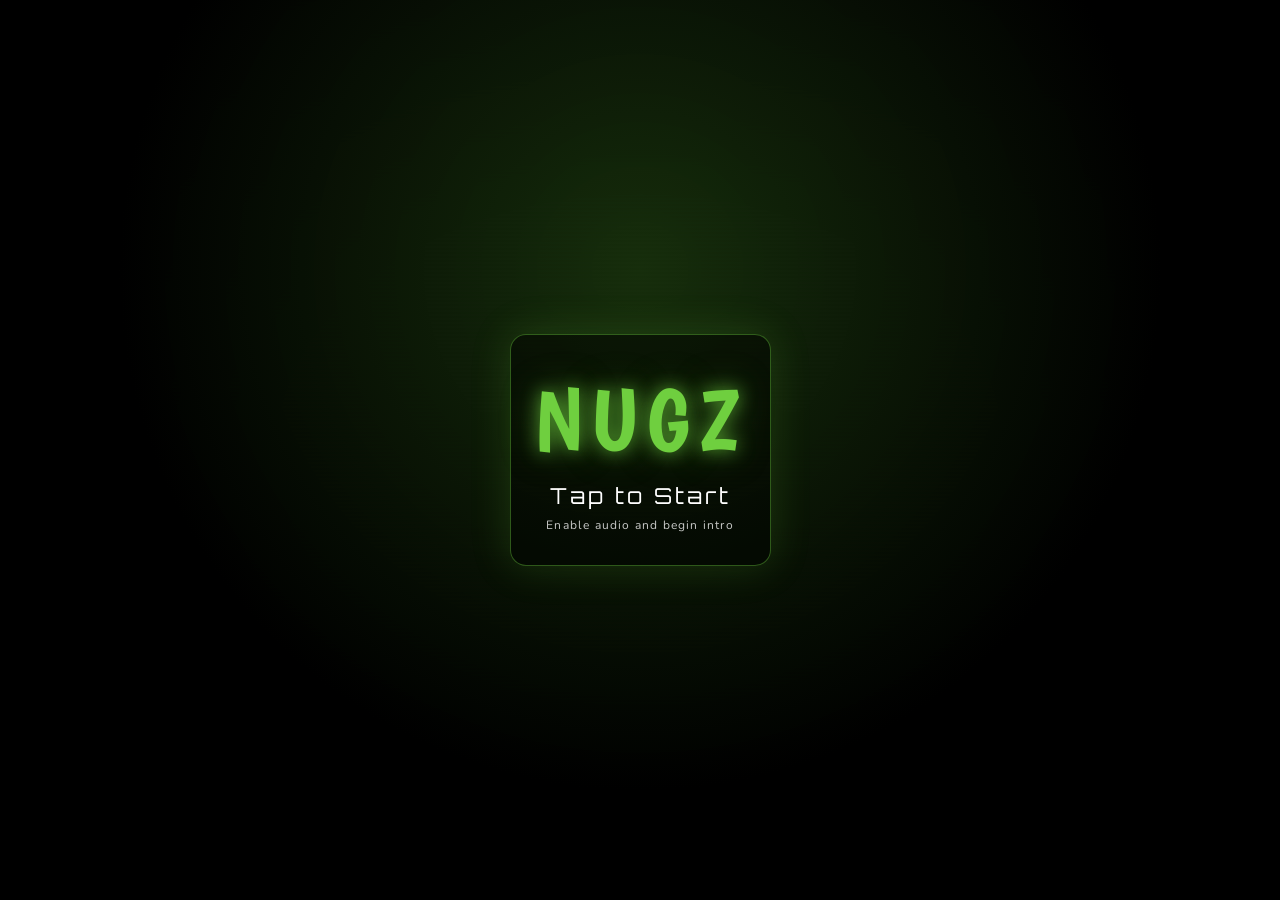
==== commit 4c33012b: "Add touch-to-start gate before intro playback on mobile" ====
--- a/index.html
+++ b/index.html
@@ -30,13 +30,35 @@
 <div id="app">
 
   <!-- ══════════════════════════════════════
+       TOUCH TO START SCREEN
+  ══════════════════════════════════════ -->
+  <div id="screen-start" class="screen active">
+    <div id="startGate">
+      <div class="start-title">NUGZ</div>
+      <div class="start-sub">Tap to Start</div>
+      <div class="start-hint">Enable audio and begin intro</div>
+    </div>
+  </div>
+
+  <!-- ══════════════════════════════════════
        INTRO VIDEO SCREEN
   ══════════════════════════════════════ -->
-  <div id="screen-intro" class="screen active">
+  <div id="screen-intro" class="screen">
     <video id="introVideo" playsinline autoplay preload="auto">
       <source src="inspiresoftwareintro.mp4" type="video/mp4">
     </video>
     <div id="introSkip">TAP TO SKIP ▶</div>
+  </div>
+
+  <!-- ══════════════════════════════════════
+       ISMOKESHOP CREDIT VIDEO SCREEN
+  ══════════════════════════════════════ -->
+  <div id="screen-intro2" class="screen">
+    <video id="intro2Video" playsinline preload="auto">
+      <source src="ismokeshop-credit-intro.mp4" type="video/mp4">
+    </video>
+    <div id="intro2Fade"></div>
+    <div id="intro2Skip">TAP TO SKIP ▶</div>
   </div>
 
   <!-- ══════════════════════════════════════
@@ -49,10 +71,15 @@
       <div class="menu-desktop-left">
         <div class="logo-area">
           <div class="logo-glow-ring"></div>
+          <div class="logo-main">NUGZ</div>
           <div class="logo-tagline">🌿 MATCH &amp; CLEAR 🌿</div>
-          <div class="logo-brand">
-            <img src="logo.png" alt="iSmokeShop" class="brand-logo" onerror="this.style.display='none'">
-            <span class="brand-url">ismokeshop.net</span>
+          <div class="logo-created-by">
+            <span class="created-by-label">CREATED BY</span>
+            <div class="collab-logos">
+              <img src="logo.png" alt="Inspire" class="collab-logo collab-logo--inspire" onerror="this.style.display='none'">
+              <span class="collab-x">×</span>
+              <img src="2024 transparent smoke logo .png" alt="iSmokeShop" class="collab-logo collab-logo--ismoke" onerror="this.style.display='none'">
+            </div>
           </div>
         </div>
         <div class="menu-nug-showcase" id="nugShowcase"></div>
@@ -78,8 +105,14 @@
             </button>
           </nav>
           <div class="menu-panel-footer">
-            <img src="logo.png" alt="iSmokeShop" class="footer-brand-logo" onerror="this.style.display='none'">
+            <span class="footer-created-label">CREATED BY</span>
+            <div class="footer-logos-row">
+              <img src="logo.png" alt="Inspire" class="footer-brand-logo footer-brand-logo--inspire" onerror="this.style.display='none'">
+              <span class="footer-collab-x">×</span>
+              <img src="2024 transparent smoke logo .png" alt="iSmokeShop" class="footer-brand-logo footer-brand-logo--ismoke" onerror="this.style.display='none'">
+            </div>
             <a href="https://www.ismokeshop.net" target="_blank">www.ismokeshop.net</a>
+            <a href="https://www.inspireclothing.art" target="_blank">www.inspireclothing.art</a>
           </div>
         </div>
       </div>
@@ -100,7 +133,14 @@
         <button class="mbtn mbtn--ghost" id="btnQuit-m">✕ QUIT</button>
       </div>
       <div class="mobile-footer">
-        <img src="logo.png" alt="iSmokeShop" class="mobile-brand" onerror="this.style.display='none'">
+        <span class="footer-created-label">CREATED BY</span>
+        <div class="footer-logos-row">
+          <img src="logo.png" alt="Inspire" class="mobile-brand" onerror="this.style.display='none'">
+          <span class="footer-collab-x">×</span>
+          <img src="2024 transparent smoke logo .png" alt="iSmokeShop" class="mobile-brand mobile-brand--ismoke" onerror="this.style.display='none'">
+        </div>
+        <a class="footer-link" href="https://www.ismokeshop.net" target="_blank">www.ismokeshop.net</a>
+        <a class="footer-link" href="https://www.inspireclothing.art" target="_blank">www.inspireclothing.art</a>
       </div>
     </div>
 
--- a/styles.css
+++ b/styles.css
@@ -90,16 +90,61 @@
   );
 }
 
+/* ─── TOUCH TO START SCREEN ────────────────────────────── */
+#screen-start {
+  position: fixed; inset: 0; z-index: 350;
+  background: radial-gradient(circle at 50% 30%, rgba(111,207,63,0.18), rgba(0,0,0,0.96) 58%);
+  align-items: center; justify-content: center;
+  cursor: pointer;
+}
+#startGate {
+  text-align: center;
+  padding: 32px 24px;
+  border: 1px solid rgba(111,207,63,0.4);
+  border-radius: 16px;
+  background: rgba(0,0,0,0.45);
+  box-shadow: 0 0 40px rgba(111,207,63,0.18);
+  animation: startPulse 1.8s ease-in-out infinite;
+}
+.start-title {
+  font-family: var(--font-head);
+  font-size: clamp(56px, 14vw, 88px);
+  letter-spacing: 8px;
+  color: var(--c-green);
+  text-shadow: 0 0 18px rgba(111,207,63,0.7), 0 0 38px rgba(111,207,63,0.35);
+}
+.start-sub {
+  margin-top: 10px;
+  font-family: var(--font-hud);
+  font-size: clamp(16px, 4.8vw, 22px);
+  letter-spacing: 3px;
+  color: #fff;
+}
+.start-hint {
+  margin-top: 8px;
+  font-family: var(--font-body);
+  font-size: 12px;
+  letter-spacing: 1.2px;
+  color: rgba(255,255,255,0.78);
+}
+@keyframes startPulse {
+  0%, 100% { transform: scale(1); opacity: 0.9; }
+  50%      { transform: scale(1.04); opacity: 1; }
+}
+body.on-start .bg-image { filter: brightness(0.2); }
+body.on-start #smokeLayer { display: none; }
+
 /* ─── INTRO VIDEO SCREEN ─────────────────────────────────── */
 #screen-intro {
   position: fixed; inset: 0; z-index: 300;
   background: #000;
-  display: flex; align-items: center; justify-content: center;
+  align-items: center; justify-content: center;
   cursor: pointer;
 }
 #screen-intro video {
   width: 100%; height: 100%;
   object-fit: contain;
+  pointer-events: none;
 }
 #introSkip {
   position: absolute; bottom: max(40px, env(safe-area-inset-bottom, 40px)); right: 24px;
@@ -115,8 +160,39 @@
   0%, 100% { opacity: 0.55; }
   50%       { opacity: 1;    }
 }
-body.on-intro .bg-image { filter: brightness(0); }
-body.on-intro #smokeLayer { display: none; }
+body.on-intro  .bg-image { filter: brightness(0); }
+body.on-intro  #smokeLayer { display: none; }
+
+/* ─── ISMOKESHOP CREDIT VIDEO SCREEN ────────────────────── */
+#screen-intro2 {
+  position: fixed; inset: 0; z-index: 300;
+  background: #000;
+  align-items: center; justify-content: center;
+  cursor: pointer;
+}
+#screen-intro2 video {
+  width: 100%; height: 100%;
+  object-fit: contain;
+  pointer-events: none;
+}
+#intro2Fade {
+  position: absolute; inset: 0;
+  background: #000;
+  opacity: 0;
+  pointer-events: none;
+}
+#intro2Skip {
+  position: absolute; bottom: max(40px, env(safe-area-inset-bottom, 40px)); right: 24px;
+  background: rgba(0,0,0,0.55);
+  color: rgba(255,255,255,0.8);
+  font-family: var(--font-hud); font-size: 12px; letter-spacing: 2px;
+  padding: 8px 18px; border-radius: 20px;
+  border: 1px solid rgba(255,255,255,0.25);
+  pointer-events: none;
+  animation: introPulse 1.8s ease-in-out infinite;
+}
+body.on-intro2 .bg-image { filter: brightness(0); }
+body.on-intro2 #smokeLayer { display: none; }
 
 /* ─── SMOKE PARTICLES ────────────────────────────────────── */
 #smokeLayer {
@@ -307,10 +383,15 @@
 .btn-label { flex:1; }
 .btn-arrow { color:var(--c-muted); opacity:0; transition:opacity .15s, transform .15s; }
 .menu-btn:hover .btn-arrow { opacity:1; transform:translateX(3px); }
-.menu-panel-footer { margin-top:12px; padding-top:12px; border-top:1px solid var(--c-border); text-align:center; display:flex; flex-direction:column; align-items:center; gap:6px; }
-.menu-panel-footer a { font-size:10px; color:rgba(111,207,63,0.38); letter-spacing:2px; text-decoration:none; }
-.footer-brand-logo { height:28px; opacity:0.65; filter:drop-shadow(0 0 8px rgba(111,207,63,0.35)); transition:opacity .2s; }
-.footer-brand-logo:hover { opacity:0.9; }
+.menu-panel-footer { margin-top:12px; padding-top:12px; border-top:1px solid var(--c-border); text-align:center; display:flex; flex-direction:column; align-items:center; gap:5px; }
+.menu-panel-footer a { font-size:10px; color:var(--c-gold); letter-spacing:2px; text-decoration:none; text-shadow:0 0 8px rgba(245,200,66,0.4); transition:color .2s, text-shadow .2s; }
+.menu-panel-footer a:hover { color:#fff; text-shadow:0 0 12px rgba(245,200,66,0.7); }
+.footer-created-label { font-family:var(--font-hud); font-size:8px; font-weight:700; color:var(--c-muted); letter-spacing:3px; text-transform:uppercase; }
+.footer-logos-row { display:flex; align-items:center; justify-content:center; gap:6px; }
+.footer-collab-x { font-family:var(--font-hud); font-size:11px; font-weight:700; color:var(--c-muted); }
+.footer-brand-logo { height:26px; opacity:0.72; filter:drop-shadow(0 0 8px rgba(111,207,63,0.35)); transition:opacity .2s; }
+.footer-brand-logo--ismoke { height:28px; }
+.footer-brand-logo:hover { opacity:1; }
 
 /* ═══════════════════════════════════════════════════════════
    MAIN MENU — MOBILE
@@ -420,8 +501,11 @@
   color:rgba(255,255,255,0.25); font-size:16px;
 }
 .mbtn--ghost:hover { color:rgba(255,80,60,0.7); }
-.mobile-footer { display:flex; justify-content:center; align-items:center; padding:10px 0 6px; }
-.mobile-brand { height:30px; opacity:0.75; filter:drop-shadow(0 0 10px rgba(111,207,63,0.4)); transition:opacity .2s; }
+.mobile-footer { display:flex; flex-direction:column; justify-content:center; align-items:center; padding:8px 0 6px; gap:5px; }
+.mobile-brand { height:26px; opacity:0.75; filter:drop-shadow(0 0 10px rgba(111,207,63,0.4)); transition:opacity .2s; }
+.mobile-brand--ismoke { height:28px; }
+.footer-link { font-size:9px; color:var(--c-gold); letter-spacing:2px; text-decoration:none; text-shadow:0 0 8px rgba(245,200,66,0.4); transition:color .2s; }
+.footer-link:hover { color:#fff; }
 
 /* ═══════════════════════════════════════════════════════════
    GAME SCREEN — DESKTOP (3-column)
@@ -545,11 +629,11 @@
 .strain-name { font-family:var(--font-hud); font-size:8px; font-weight:700; letter-spacing:1px; color:var(--c-green); }
 .strain-desc { font-size:9px; color:var(--c-muted); }
 .how-to-play { display:flex; flex-direction:column; gap:4px; }
-.htp-item { font-size:10px; color:var(--c-muted); letter-spacing:.5px; padding:2px 0; }
+.htp-item { font-size:10px; color:var(--c-gold); letter-spacing:.5px; padding:2px 0; text-shadow:0 0 6px rgba(245,200,66,0.3); }
 .session-stats { display:flex; flex-direction:column; gap:6px; }
 .stat-row {
   display:flex; justify-content:space-between;
-  font-family:var(--font-hud); font-size:9px; color:var(--c-muted); letter-spacing:1px;
+  font-family:var(--font-hud); font-size:9px; color:var(--c-green); letter-spacing:1px;
   padding:4px 0; border-bottom:1px solid rgba(255,255,255,0.04);
 }
 .stat-row span:last-child { color:var(--c-gold); font-weight:700; }
@@ -751,7 +835,7 @@
 .go-stat span:last-child  { font-family:var(--font-head); font-size:24px; color:#fff; }
 
 /* Level Up */
-.modal--levelup { border-color:rgba(255,120,0,0.45); box-shadow:0 32px 90px rgba(0,0,0,0.88), 0 0 60px rgba(255,100,0,0.25), 0 0 120px rgba(255,60,0,0.12); }
+.modal--levelup { border-color:rgba(255,120,0,0.45); box-shadow:0 32px 90px rgba(0,0,0,0.88), 0 0 60px rgba(255,100,0,0.25), 0 0 120px rgba(255,60,0,0.12); padding-bottom:88px; }
 .lu-stars { font-size:32px; letter-spacing:8px; animation:starBurst .6s cubic-bezier(.34,1.56,.64,1); }
 @keyframes starBurst { 0%{transform:scale(0) rotate(-30deg);} 100%{transform:scale(1) rotate(0);} }
 .lu-badge { font-family:var(--font-hud); font-size:12px; font-weight:700; color:var(--c-gold); letter-spacing:8px; text-shadow:var(--glow-gold); }
@@ -853,7 +937,7 @@
 }
 @keyframes deselectOut { 0%{opacity:1;transform:scale(1);} 100%{opacity:0;transform:scale(1.35);} }
 .fx-screen-flash {
-  position:fixed; inset:0; pointer-events:none; z-index:300;
+  position:fixed; inset:0; pointer-events:none; z-index:400;
   animation:sFlash .45s ease forwards;
 }
 @keyframes sFlash { 0%{opacity:0.55;} 100%{opacity:0;} }
@@ -876,22 +960,22 @@
    LEVEL-UP FIRE FLAMES (CSS flame pillars)
 ═══════════════════════════════════════════════════════════ */
 .lu-fire {
-  position:absolute; bottom:0; left:0; right:0; height:110px;
+  position:absolute; bottom:0; left:0; right:0; height:82px;
   pointer-events:none; border-radius:0 0 24px 24px; overflow:hidden;
 }
 .lu-flame {
-  position:absolute; bottom:-8px;
+  position:absolute; bottom:-6px;
   border-radius:50% 50% 20% 20% / 60% 60% 30% 30%;
   transform-origin:bottom center;
   animation:flameDance 0.9s ease-in-out infinite alternate;
   filter:blur(1.5px);
 }
-.lu-flame:nth-child(1){left:4%;  width:32px;height:68px; animation-delay:0s;    background:radial-gradient(ellipse at 50% 100%,#ffee22,#ff6600 55%,transparent);}
-.lu-flame:nth-child(2){left:18%; width:40px;height:90px; animation-delay:0.18s; background:radial-gradient(ellipse at 50% 100%,#ffcc00,#ff4400 55%,transparent);}
-.lu-flame:nth-child(3){left:35%; width:46px;height:108px;animation-delay:0.32s; background:radial-gradient(ellipse at 50% 100%,#ffdd22,#ff5500 58%,transparent);}
-.lu-flame:nth-child(4){left:52%; width:44px;height:98px; animation-delay:0.08s; background:radial-gradient(ellipse at 50% 100%,#ffbb00,#ff3300 55%,transparent);}
-.lu-flame:nth-child(5){left:68%; width:38px;height:82px; animation-delay:0.25s; background:radial-gradient(ellipse at 50% 100%,#ffee22,#ff7700 55%,transparent);}
-.lu-flame:nth-child(6){left:83%; width:30px;height:62px; animation-delay:0.42s; background:radial-gradient(ellipse at 50% 100%,#ffdd00,#ff5500 55%,transparent);}
+.lu-flame:nth-child(1){left:4%;  width:28px;height:50px; animation-delay:0s;    background:radial-gradient(ellipse at 50% 100%,#ffee22,#ff6600 55%,transparent);}
+.lu-flame:nth-child(2){left:18%; width:34px;height:68px; animation-delay:0.18s; background:radial-gradient(ellipse at 50% 100%,#ffcc00,#ff4400 55%,transparent);}
+.lu-flame:nth-child(3){left:35%; width:40px;height:80px; animation-delay:0.32s; background:radial-gradient(ellipse at 50% 100%,#ffdd22,#ff5500 58%,transparent);}
+.lu-flame:nth-child(4){left:52%; width:38px;height:74px; animation-delay:0.08s; background:radial-gradient(ellipse at 50% 100%,#ffbb00,#ff3300 55%,transparent);}
+.lu-flame:nth-child(5){left:68%; width:32px;height:60px; animation-delay:0.25s; background:radial-gradient(ellipse at 50% 100%,#ffee22,#ff7700 55%,transparent);}
+.lu-flame:nth-child(6){left:83%; width:26px;height:46px; animation-delay:0.42s; background:radial-gradient(ellipse at 50% 100%,#ffdd00,#ff5500 55%,transparent);}
 @keyframes flameDance {
   0%  {transform:scaleX(1)    scaleY(0.88) skewX(0deg);   opacity:0.9;}
   35% {transform:scaleX(0.82) scaleY(1.12) skewX(-5deg);  opacity:1;}
@@ -925,13 +1009,160 @@
   box-shadow: 0 0 0 4px rgba(111,207,63,0.15), 0 0 24px rgba(111,207,63,0.3);
 }
 
-/* Logo area: without the NUGZ text, expand glow ring slightly */
-.logo-glow-ring {
-  width: 320px;
-  height: 80px;
-}
-.logo-area .logo-tagline { margin-top: 24px; font-size: 15px; letter-spacing: 8px; }
-
-/* Mobile logo: without NUGZ text, center the sub-label */
+/* ─── CREATED-BY COLLAB ROW (desktop only) ───────────────── */
+.logo-created-by {
+  display: flex; flex-direction: column; align-items: center; gap: 6px;
+  margin-top: 14px;
+}
+.created-by-label {
+  font-family: var(--font-hud); font-size: 9px; font-weight: 700;
+  color: var(--c-muted); letter-spacing: 4px; text-transform: uppercase;
+}
+.collab-logos {
+  display: flex; align-items: center; gap: 14px;
+}
+.collab-logo {
+  height: 28px; opacity: 0.82;
+  filter: drop-shadow(0 0 8px rgba(111,207,63,0.3));
+  transition: opacity .2s, filter .2s;
+}
+.collab-logo:hover { opacity: 1; filter: drop-shadow(0 0 14px rgba(111,207,63,0.65)); }
+.collab-logo--ismoke { height: 34px; }
+.collab-x {
+  font-family: var(--font-hud); font-size: 14px;
+  color: var(--c-muted); opacity: 0.65; line-height: 1;
+}
+
+/* ─── DESKTOP HERO AREA: restore full glow ring now NUGZ is back ─ */
+/* (the shrunk overrides below were only needed when NUGZ was absent) */
+.logo-area .logo-tagline { margin-top: 10px; }
+
+/* ─── DESKTOP LEFT PANEL: tighter vertical centering ─────── */
+.menu-desktop-left { gap: 32px; }
+
+/* ─── MOBILE: no NUGZ text title — bg image carries branding ─ */
 .mobile-logo-sub { font-size: 13px; letter-spacing: 5px; margin-top: 0; }
 .mobile-logo-glow { height: 60px; }
+
+/* ─── MOBILE PORTRAIT MENU POSITIONING: avoid title overlap ─ */
+@media (max-width: 767px) and (orientation: portrait) {
+  .menu-mobile {
+    justify-content: flex-start;
+    padding-top: max(120px, env(safe-area-inset-top, 0px) + 12vh);
+    gap: 14px;
+  }
+
+  .mobile-logo-sub {
+    margin-top: 8px;
+  }
+
+  .mobile-nugs-row {
+    margin-top: 14px;
+  }
+
+  .mobile-menu-btns {
+    margin-top: 20px;
+  }
+}
+
+/* ═══════════════════════════════════════════════════════════
+   SPECIAL POWERUP NUG CLASSES
+   Used when the game renders via DOM elements instead of canvas.
+   The canvas path draws overlays directly via drawSpecialOverlay().
+═══════════════════════════════════════════════════════════ */
+
+/* Base class applied to all special nugs */
+.nug-special {
+  position: relative;
+  z-index: 0;
+}
+.nug-special::after {
+  content: '';
+  position: absolute;
+  inset: -3px;
+  border-radius: 12px;
+  pointer-events: none;
+  z-index: 1;
+  animation: specialPulse 2s ease-in-out infinite;
+}
+
+/* Ladybug — red circle with black dots badge overlay */
+.nug-special.special-ladybug::after {
+  border: 2px solid rgba(220, 40, 40, 0.75);
+  box-shadow:
+    0 0 8px rgba(220, 40, 40, 0.6),
+    0 0 18px rgba(220, 40, 40, 0.25),
+    inset 0 0 6px rgba(220, 40, 40, 0.15);
+  animation-name: ladybugPulse;
+}
+/* Badge dot drawn via a radial pseudo-element */
+.nug-special.special-ladybug::before {
+  content: '🐞';
+  position: absolute;
+  top: -6px; right: -6px;
+  font-size: 14px;
+  line-height: 1;
+  filter: drop-shadow(0 0 4px rgba(220,20,20,0.9));
+  z-index: 2;
+  pointer-events: none;
+}
+
+/* Seed — glowing golden ring aura */
+.nug-special.special-seed::after {
+  border: 2px solid rgba(245, 200, 66, 0.80);
+  box-shadow:
+    0 0 12px rgba(245, 200, 66, 0.65),
+    0 0 28px rgba(245, 180, 20, 0.30),
+    inset 0 0 8px rgba(245, 200, 66, 0.12);
+  animation-name: seedPulse;
+}
+.nug-special.special-seed::before {
+  content: '';
+  position: absolute;
+  top: -5px; right: -5px;
+  width: 14px; height: 18px;
+  background: radial-gradient(ellipse at 40% 35%, #fff7a0 0%, #f5d020 55%, transparent 100%);
+  border-radius: 50% 50% 45% 45% / 60% 60% 40% 40%;
+  transform: rotate(-15deg);
+  box-shadow: 0 0 6px rgba(245,200,66,0.8);
+  z-index: 2;
+  pointer-events: none;
+}
+
+/* Water — blue droplet aura */
+.nug-special.special-water::after {
+  border: 2px solid rgba(94, 207, 200, 0.75);
+  box-shadow:
+    0 0 10px rgba(94, 207, 200, 0.60),
+    0 0 24px rgba(94, 207, 200, 0.25),
+    inset 0 0 6px rgba(94, 207, 200, 0.12);
+  animation-name: waterPulse;
+}
+.nug-special.special-water::before {
+  content: '💧';
+  position: absolute;
+  top: -7px; right: -5px;
+  font-size: 13px;
+  line-height: 1;
+  filter: drop-shadow(0 0 5px rgba(94,207,200,0.9));
+  z-index: 2;
+  pointer-events: none;
+}
+
+/* ── Keyframe pulses (one per special type for distinct rhythm) ── */
+@keyframes specialPulse {
+  0%, 100% { opacity: 0.85; }
+  50%       { opacity: 1; }
+}
+@keyframes ladybugPulse {
+  0%, 100% { box-shadow: 0 0 8px rgba(220,40,40,0.6),  0 0 18px rgba(220,40,40,0.25); }
+  50%       { box-shadow: 0 0 14px rgba(220,40,40,0.9), 0 0 30px rgba(220,40,40,0.45); }
+}
+@keyframes seedPulse {
+  0%, 100% { box-shadow: 0 0 12px rgba(245,200,66,0.65), 0 0 28px rgba(245,180,20,0.30); }
+  50%       { box-shadow: 0 0 20px rgba(245,200,66,0.90), 0 0 44px rgba(245,180,20,0.55); }
+}
+@keyframes waterPulse {
+  0%, 100% { box-shadow: 0 0 10px rgba(94,207,200,0.60), 0 0 24px rgba(94,207,200,0.25); }
+  50%       { box-shadow: 0 0 18px rgba(94,207,200,0.90), 0 0 38px rgba(94,207,200,0.45); }
+}
